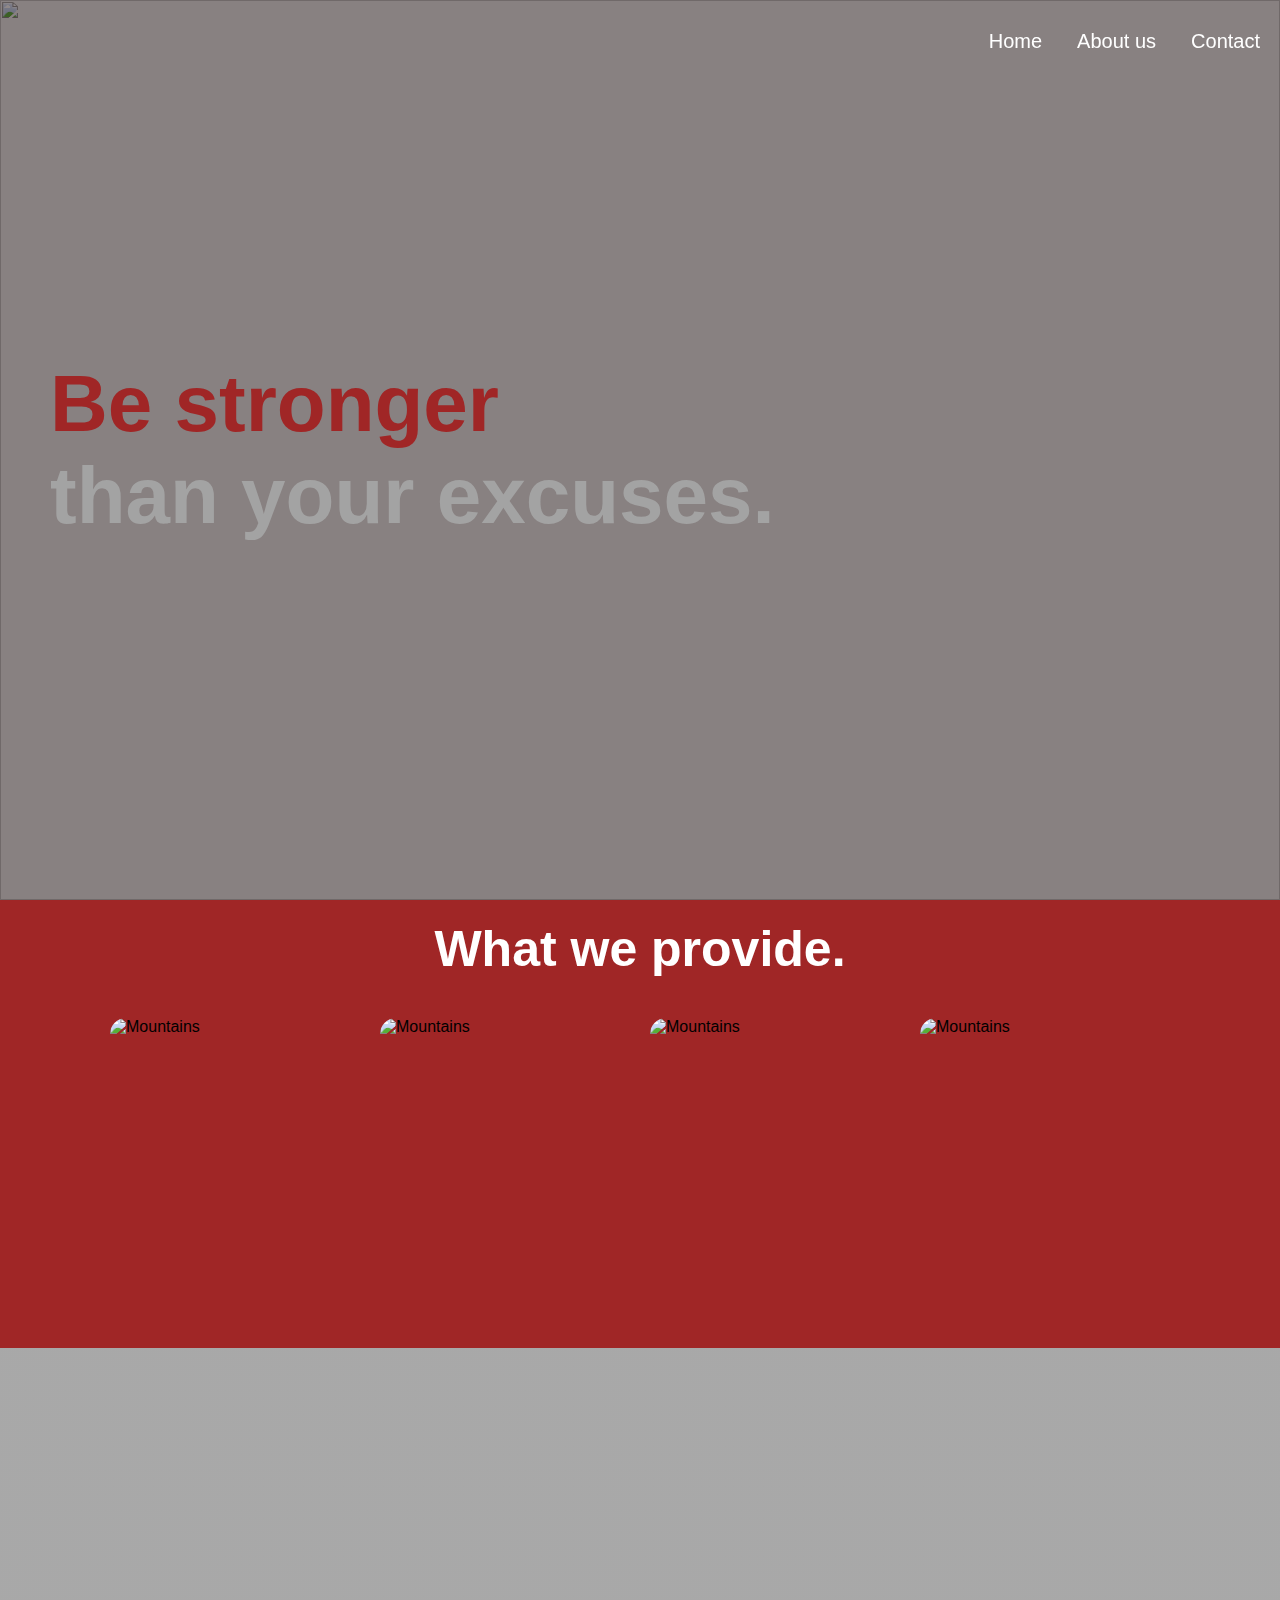
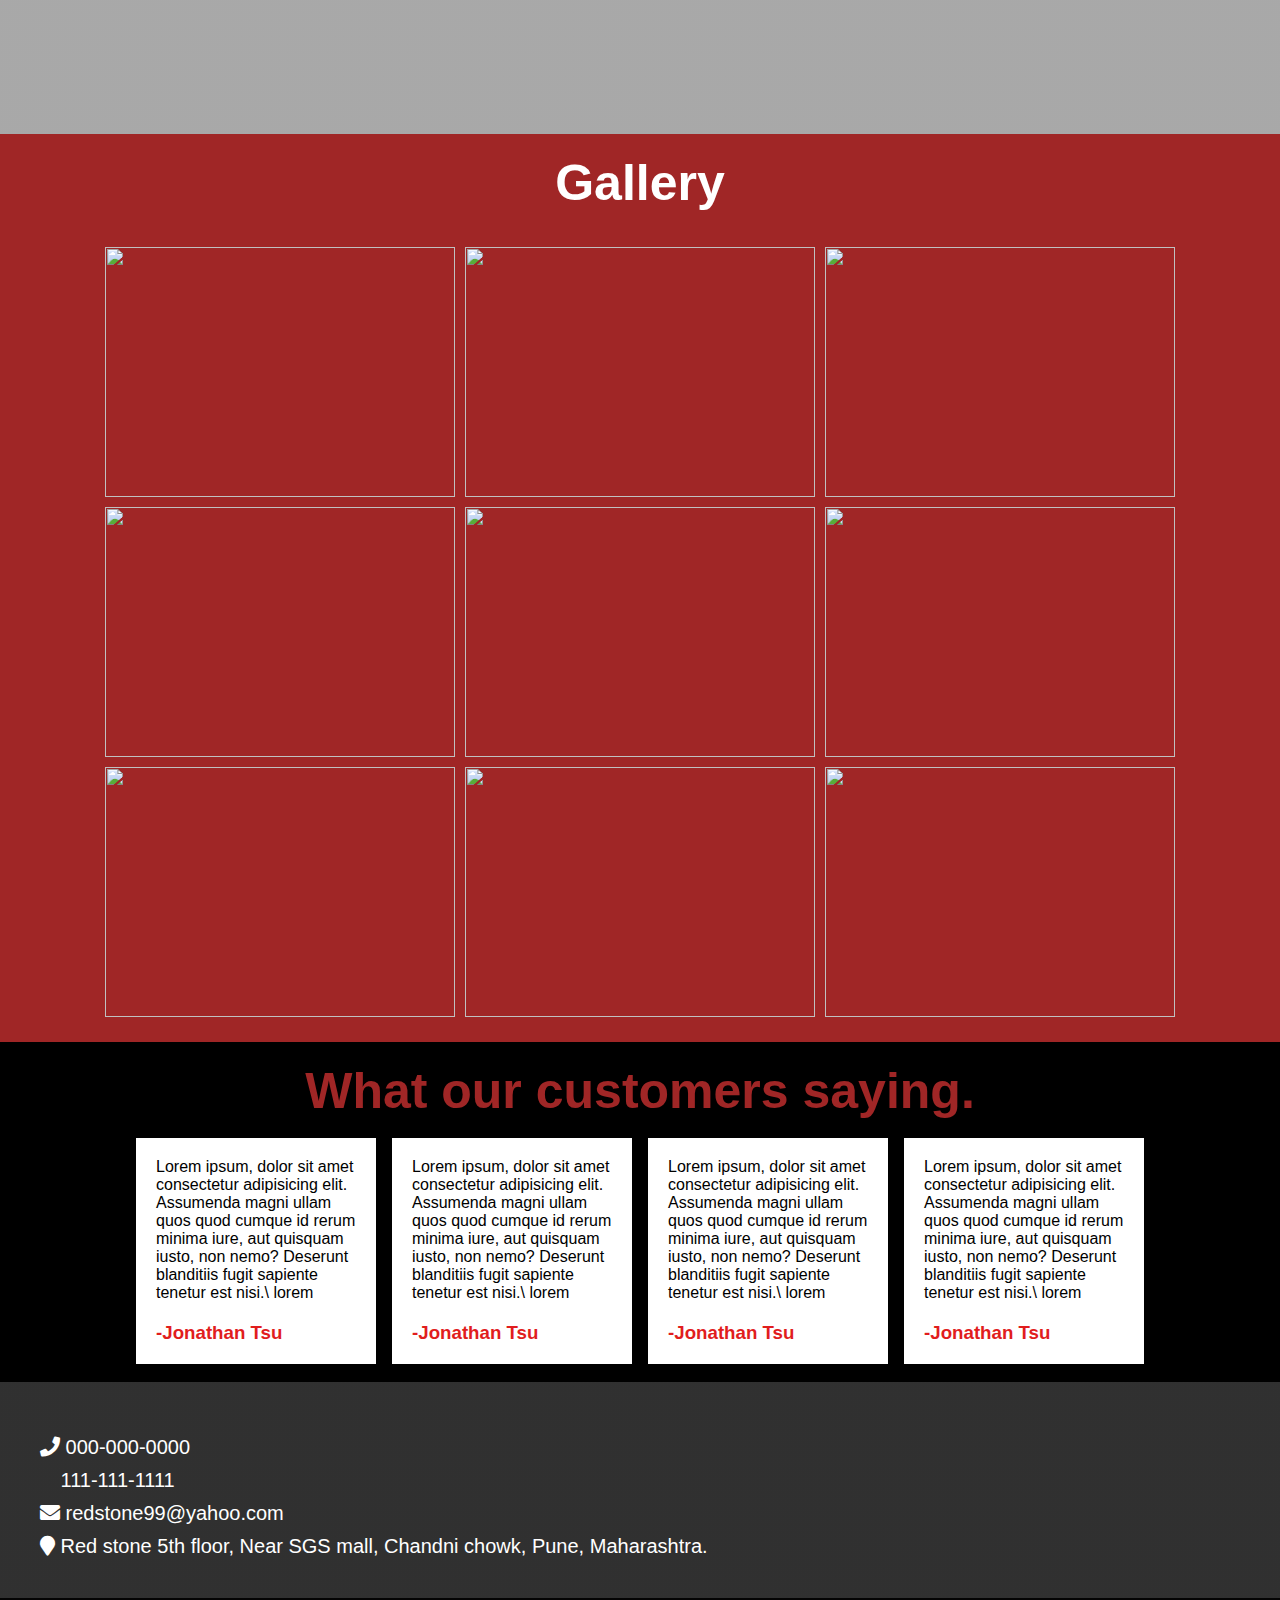
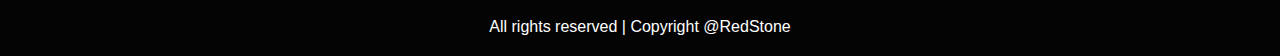
==== index.html @ 6ce7afd8 "Add files via upload" ====
<!DOCTYPE html>
<html lang="en">
  <head>
    <meta charset="UTF-8" />
    <meta name="viewport" content="width=device-width, initial-scale=1.0" />
    <title>Red Stone</title>
    <link rel="stylesheet" href="./style.css" />
    <link
      rel="stylesheet"
      href="https://cdnjs.cloudflare.com/ajax/libs/font-awesome/5.15.3/css/all.min.css"
    />
    <link
      rel="stylesheet"
      href="path/to/font-awesome/css/font-awesome.min.css"
    />
  </head>
  <body>
    <div
      id="loading"
      style="
        position: fixed;
        display: flex;
        justify-content: center;
        align-items: center;
        height: 100%;
        width: 100%;
        background-color: rgba(0, 0, 0, 0.5);
      "
    >
      <div class="opposites">
        <div class="opposites bl"></div>
        <div class="opposites tr"></div>
        <div class="opposites br"></div>
        <div class="opposites tl"></div>
      </div>
    </div>
    <div id="web">
      <nav class="nav">
        <div class="nav-div">
          <div class="logo">
            <img
              src="https://redstone.finance/assets/img/redstone-logo-full.svg"
              width="170px"
              alt=""
            />
          </div>
          <div class="nav-contents">
            <ul class="nav-contents-list">
              <a href="#" class="nav-links"
                ><li class="nav-content-list-1" id="nav-content-id">Home</li></a
              >
              <a href="#" class="nav-links"
                ><li class="nav-content-list-1" id="nav-content-id">
                  About us
                </li></a
              >
              <a href="../Contact/contact.html" class="nav-links"
                ><li class="nav-content-list-1" id="nav-content-id">
                  Contact
                </li></a
              >
            </ul>
            <div class="burger">
              <i class="fa fa-bars burger-icon" onclick="openNav()"></i>
            </div>

            <div id="mySidenav" class="sidenav">
              <a href="javascript:void(0)" class="closebtn" onclick="closeNav()"
                >&times;</a
              >
              <a href="#">Home</a>
              <a href="#">About us</a>
              <a href="../Contact/contact.html">Contact</a>
            </div>
          </div>
        </div>
      </nav>
      <section>
        <div class="header">
          <img
            src="https://global-uploads.webflow.com/5fe33d036237252135e3e74d/6278f949008b798b80b40158_Rope%20Exercises%20by%20cult.fit.jpg"
            class="cover-img"
            alt=""
          />
          <div class="header-text">
            <div class="header-text-1">
              <h1 style="color: rgb(160, 38, 38)" class="opa header-text-op-0">
                Be stronger
              </h1>

              <h1
                style="color: rgb(163, 163, 163)"
                class="opa header-text-op-0"
              >
                than your excuses.
              </h1>
            </div>
          </div>
        </div>
      </section>
      <section>
        <div
          class="facilities"
          style="padding: 20px; background-color: rgb(160, 38, 38)"
        >
          <h1 class="facilities-h1" style="color: white; text-align: center">
            What we provide.
          </h1>
          <div class="facilities-cards">
            <figure>
              <img
                src="https://encrypted-tbn0.gstatic.com/images?q=tbn:ANd9GcRgobTRaYm00lcfkwlYq6E1WninJftITmXhEysoNH4vs862e2KqwPsSOCS1J04N6CN61vI&usqp=CAU"
                style="width: 100%; height: 100%; object-fit: cover"
                alt="Mountains"
              />
              <figcaption>Cardio</figcaption>
            </figure>
            <figure>
              <img
                src="https://fitnesslabnb.com/wp-content/uploads/2023/02/325148571_556374149846940_1298561147646591338_n-scaled.jpg"
                style="width: 100%; height: 100%; object-fit: cover"
                alt="Mountains"
              />
              <figcaption>Crossfit</figcaption>
            </figure>
            <figure>
              <img
                src="https://www.healthkart.com/connect/wp-content/uploads/2021/02/Banner-36.jpg"
                style="width: 100%; height: 100%; object-fit: cover"
                alt="Mountains"
              />
              <figcaption>Strength Machine</figcaption>
            </figure>
            <figure>
              <img
                src="https://domf5oio6qrcr.cloudfront.net/medialibrary/7402/b13043c1-a4ab-4115-8b25-e2f170c97d8d.jpg"
                style="width: 100%; height: 100%; object-fit: cover"
                alt="Mountains"
              />
              <figcaption>Yoga & Meditation</figcaption>
            </figure>
          </div>
        </div>
      </section>

      <section>
        <div class="routines" style="padding: 20px">
          <div
            style="margin-left: 20px; margin-top: 20px"
            class="load header-text-op-0"
          >
            <h1 class="routines-head-text" style="color: rgb(160, 38, 38)">
              OUR
            </h1>
            <h1 class="routines-head-text" style="color: rgb(160, 38, 38)">
              WORKOUT
            </h1>
            <h1 class="routines-head-text" style="color: rgb(160, 38, 38)">
              ROUTINES.
            </h1>

            <p class="routines-1-1" style="color: white; font-size: 20px">
              Everybody is different thats why we <br />
              choose plan which work best for you.
            </p>
          </div>
          <div style="margin-left: 20px" class="load header-text-op-0">
            <div class="routines-1" style="margin-top: 20px">
              <h1 style="color: rgb(160, 38, 38); font-size: 30px">
                Slow & Steady
              </h1>
              <p class="font-adj" style="color: white">
                Embrace the power of slow and steady progress in your workout
                routines – every rep, every breath, a step towards lasting
                transformation.
              </p>
            </div>
            <div class="routines-2" style="margin-top: 20px">
              <h1 style="color: rgb(160, 38, 38); font-size: 30px">
                Train Like a Champ
              </h1>
              <p class="font-adj" style="color: white">
                "Transform ordinary sweat into extraordinary results as you
                embrace workout routines designed to ignite your inner
                champion."
              </p>
            </div>
            <div class="routines-2" style="margin-top: 20px">
              <h1 style="color: rgb(160, 38, 38); font-size: 30px">
                Maintain a Gain
              </h1>
              <p class="font-adj" style="color: white">
                "Master the art of workout routines that not only help you gain
                strength and endurance but also ensure you maintain your
                hard-earned progress"
              </p>
            </div>
          </div>
        </div>
      </section>
      <section class="pg-gallery">
        <div
          class="gallery"
          style="
            height: 100%;
            background-color: rgb(160, 38, 38);
            padding: 20px;
          "
        >
          <h1
            class="gallery-h1"
            style="
              color: white;

              text-align: center;
            "
          >
            Gallery
          </h1>
          <div
            style="
              margin-top: 30px;
              flex-wrap: wrap;
              display: flex;
              justify-content: center;
            "
          >
            <div
              class="img-card-gal"
              style="width: 350px; height: 250px; margin: 5px"
            >
              <img
                src="https://st.depositphotos.com/1708346/1404/i/950/depositphotos_14043607-stock-photo-college-gym-49ers-football-team.jpg"
                style="width: 100%; height: 100%; object-fit: cover"
                alt=""
              />
            </div>
            <div
              class="img-card-gal"
              style="width: 350px; height: 250px; margin: 5px"
            >
              <img
                src="https://st.depositphotos.com/1708346/1404/i/950/depositphotos_14043607-stock-photo-college-gym-49ers-football-team.jpg"
                style="width: 100%; height: 100%; object-fit: cover"
                alt=""
              />
            </div>
            <div
              class="img-card-gal"
              style="width: 350px; height: 250px; margin: 5px"
            >
              <img
                src="https://st.depositphotos.com/1708346/1404/i/950/depositphotos_14043607-stock-photo-college-gym-49ers-football-team.jpg"
                style="width: 100%; height: 100%; object-fit: cover"
                alt=""
              />
            </div>
            <div
              class="img-card-gal"
              style="width: 350px; height: 250px; margin: 5px"
            >
              <img
                src="https://st.depositphotos.com/1708346/1404/i/950/depositphotos_14043607-stock-photo-college-gym-49ers-football-team.jpg"
                style="width: 100%; height: 100%; object-fit: cover"
                alt=""
              />
            </div>
            <div
              class="img-card-gal"
              style="width: 350px; height: 250px; margin: 5px"
            >
              <img
                src="https://st.depositphotos.com/1708346/1404/i/950/depositphotos_14043607-stock-photo-college-gym-49ers-football-team.jpg"
                style="width: 100%; height: 100%; object-fit: cover"
                alt=""
              />
            </div>
            <div
              class="img-card-gal"
              style="width: 350px; height: 250px; margin: 5px"
            >
              <img
                src="https://st.depositphotos.com/1708346/1404/i/950/depositphotos_14043607-stock-photo-college-gym-49ers-football-team.jpg"
                style="width: 100%; height: 100%; object-fit: cover"
                alt=""
              />
            </div>
            <div
              class="img-card-gal"
              style="width: 350px; height: 250px; margin: 5px"
            >
              <img
                src="https://st.depositphotos.com/1708346/1404/i/950/depositphotos_14043607-stock-photo-college-gym-49ers-football-team.jpg"
                style="width: 100%; height: 100%; object-fit: cover"
                alt=""
              />
            </div>
            <div
              class="img-card-gal"
              style="width: 350px; height: 250px; margin: 5px"
            >
              <img
                src="https://st.depositphotos.com/1708346/1404/i/950/depositphotos_14043607-stock-photo-college-gym-49ers-football-team.jpg"
                style="width: 100%; height: 100%; object-fit: cover"
                alt=""
              />
            </div>
            <div
              class="img-card-gal"
              style="width: 350px; height: 250px; margin: 5px"
            >
              <img
                src="https://st.depositphotos.com/1708346/1404/i/950/depositphotos_14043607-stock-photo-college-gym-49ers-football-team.jpg"
                style="width: 100%; height: 100%; object-fit: cover"
                alt=""
              />
            </div>
          </div>
        </div>
      </section>
      <section>
        <div class="customer-fb">
          <div class="fb">
            <h1
              class="gallery-h1"
              style="
                text-align: center;
                color: rgb(160, 38, 38);

                margin: 10px;
              "
            >
              What our customers saying.
            </h1>
            <div class="fb-cards">
              <div class="fb-card">
                <div class="card-body">
                  <div class="card-text">
                    Lorem ipsum, dolor sit amet consectetur adipisicing elit.
                    Assumenda magni ullam quos quod cumque id rerum minima iure,
                    aut quisquam iusto, non nemo? Deserunt blanditiis fugit
                    sapiente tenetur est nisi.\ lorem
                  </div>
                  <div class="text-publisher">
                    <h3 style="color: #e11d1d">-Jonathan Tsu</h3>
                  </div>
                </div>
              </div>
              <div class="fb-card">
                <div class="card-body">
                  <div class="card-text">
                    Lorem ipsum, dolor sit amet consectetur adipisicing elit.
                    Assumenda magni ullam quos quod cumque id rerum minima iure,
                    aut quisquam iusto, non nemo? Deserunt blanditiis fugit
                    sapiente tenetur est nisi.\ lorem
                  </div>
                  <div class="text-publisher">
                    <h3 style="color: #e11d1d">-Jonathan Tsu</h3>
                  </div>
                </div>
              </div>
              <div class="fb-card">
                <div class="card-body">
                  <div class="card-text">
                    Lorem ipsum, dolor sit amet consectetur adipisicing elit.
                    Assumenda magni ullam quos quod cumque id rerum minima iure,
                    aut quisquam iusto, non nemo? Deserunt blanditiis fugit
                    sapiente tenetur est nisi.\ lorem
                  </div>
                  <div class="text-publisher">
                    <h3 style="color: #e11d1d">-Jonathan Tsu</h3>
                  </div>
                </div>
              </div>
              <div class="fb-card">
                <div class="card-body">
                  <div class="card-text">
                    Lorem ipsum, dolor sit amet consectetur adipisicing elit.
                    Assumenda magni ullam quos quod cumque id rerum minima iure,
                    aut quisquam iusto, non nemo? Deserunt blanditiis fugit
                    sapiente tenetur est nisi.\ lorem
                  </div>
                  <div class="text-publisher">
                    <h3 style="color: #e11d1d">-Jonathan Tsu</h3>
                  </div>
                </div>
              </div>
            </div>
          </div>
        </div>
      </section>
      <footer>
        <div class="footer">
          <img
            class="footer-img"
            src="https://redstone.finance/assets/img/redstone-logo-full.svg"
            alt=""
            style="margin: 20px"
          />
          <div style="margin: 0px 40px 40px 40px">
            <div class="footer-text">
              <i class="fa fa-phone" aria-hidden="true"></i> 000-000-0000
            </div>
            <div class="footer-text">
              <i class="fa-brands fa-whatsapp"></i> 111-111-1111
            </div>
            <div class="footer-text">
              <i class="fa fa-envelope" aria-hidden="true"></i>
              redstone99@yahoo.com
            </div>
            <div class="footer-text">
              <i class="fa fa-map-marker" aria-hidden="true"></i>
              Red stone 5th floor, Near SGS mall, Chandni chowk, Pune,
              Maharashtra.
            </div>
          </div>
          <div class="footer-end" style="margin-top: 20px">
            <p style="color: white; text-align: center">
              All rights reserved | Copyright @RedStone
            </p>
          </div>
        </div>
      </footer>
      <!-- <h1>
      Lorem ipsum dolor, sit amet consectetur adipisicing elit. Blanditiis
      aliquam repudiandae nulla quasi officia numquam nemo eum. Modi ea
      similique molestias quas, dolorum consectetur voluptate excepturi aperiam
      asperiores esse. Dolore nemo vitae minima temporibus vel, quaerat,
      voluptate, cupiditate et voluptates soluta dicta laudantium atque dolorum
      itaque aliquid quos explicabo ex consectetur. Dicta, perferendis dolorem
      aliquid fugiat similique ipsum obcaecati ad nulla deserunt quis laborum
      animi praesentium aliquam recusandae maxime voluptate repudiandae! Illo,
      blanditiis. Quaerat quas ab ipsam! Nihil, cumque? Sapiente, vero autem
      voluptatum aliquid facere minima odit molestiae minus consectetur
      accusantium aspernatur distinctio! Obcaecati amet magni quis? Aut, iste
      tempore?Lorem ipsum dolor sit amet consectetur adipisicing elit. Eveniet
      molestiae dolor unde repellendus impedit animi dolorum, velit, sunt ullam
      ea, a ad quasi quis perspiciatis quos quidem amet corporis! Ab provident
      deserunt cupiditate, sapiente ipsum quia! Rem earum placeat modi quam
      saepe quod ipsum at aliquam eos nobis, illo aliquid rerum expedita
      accusantium iusto eius ut fuga aspernatur tempore nostrum iure deleniti
      quidem aperiam ipsa. Eos reiciendis dicta possimus neque vel sunt, nobis
      porro quasi vitae repellendus magni error hic ex beatae magnam, sit
      corporis, assumenda nemo blanditiis dolor a! Vero, porro eveniet similique
      nobis ad ducimus illum facilis, unde quos debitis id repudiandae
      praesentium et exercitationem sed ratione natus earum illo maxime impedit?
      Quas eius, explicabo necessitatibus commodi ab quasi nulla est fuga. Esse
      quis iusto, beatae magnam corrupti fugit obcaecati laboriosam laudantium
      cupiditate eveniet cumque optio quam nesciunt officiis eligendi animi illo
      voluptate minima. Voluptates ipsum ipsam, odit ad sapiente minus eius
      molestiae possimus quas nam. Quisquam soluta aliquid ipsam numquam
      reiciendis libero quidem natus ipsa animi. Rerum, exercitationem incidunt!
      Dicta deserunt blanditiis quisquam voluptatem ullam iste iure ducimus
      autem repudiandae ab aspernatur, minus natus beatae laborum magnam quam
      odit labore ad molestias ut commodi. Eos, quasi quis.
    </h1> -->
    </div>
  </body>
  <script src="./script.js"></script>
</html>
---- style.css ----
* {
    margin: 0;
    box-sizing: border-box;
    text-decoration: none;
  font-family: 'Lato', sans-serif;
    
  }
  body{
    background-color: #f1f1f1;
  }
  .loading-div{
    position: fixed;
    width: 100%;
    display: flex;
    justify-content: center;
    align-items: center;
    height: 100%;
    background-color: rgba(0, 0, 0, 0.5);
    z-index: 99;
    overflow: hidden;
  }
  
  .nav {
    width: 100%;
    display: flex;
    justify-content: center;
    background-color: transparent;
    position: fixed;
    top: 0;
    transition: background-color 0.3s;
    z-index: 99;
    /* box-shadow: 1px 1px 10px 1px; */
  }
  .nav-div {
    display: flex;
    justify-content: space-between;
    width: 100%;
  
  }
  .nav-contents-list {
    display: none;
  }
  .nav-content-list-1 {
    padding-left: 35px;
    padding-top: 30px;
    padding-bottom: 5px;
    font-size: 20px;
    font-family: 'Lato', sans-serif;
    color:white;

    cursor: pointer;
  }
  .nav-content-list-1:hover{

    color:rgb(160, 38, 38);
  }
  .logo {
    padding: 15px;
    /* font-size: 30px;
    color: black;
    font-family: 'Lato', sans-serif;
    margin-left: 20px; */
    cursor: pointer;

  }
  
  .nav-contents {
    margin-right: 20px;
  }

  .sidenav {
    height: 100%;
    width: 0;
    position: fixed;
    z-index: 1;
    top: 0;
    left: 0;
    background-color: #000000;
    overflow-x: hidden;
    transition: 0.5s;
    padding-top: 60px;
    text-align: center;
  }
  
  .sidenav a {
    padding: 8px 8px 8px 32px;
    text-decoration: none;
    font-size: 25px;
    color: white;
    display: block;
    transition: 0.3s;
  }
  
  .sidenav a:hover {
    color: #f1f1f1;
  }
  
  .sidenav .closebtn {
    position: absolute;
    top: 0;
    right: 25px;
    font-size: 36px;
    margin-left: 50px;
  }
  .burger-icon {
    padding: 30px;
    font-size: 25px;
    color: white;
  }

  .header{
    height: 100vh;
    

  }
  .cover-img{
    position: absolute;
    width: 100%;
    height: 100%;
    object-fit: cover;
    /* bottom:-10; */
    z-index: -1;
  }
  .header-text{
    width: 100%;
    height: 100%;
    /* background-color: rgba(255, 255, 255, 0.3); */
    background-color: rgb(32 18 18 / 50%);

    display: flex;
    align-items: center;
  }
  .facilities{
    height:100%;
  }
  .header-text-op-0{
    opacity: 0;
  }
  .header-text-op-1{
    transition: opacity 1s ease;

    opacity: 1;
  }

  
  
  @media all and (min-width: 1022px) and (max-width: 2000px) {


  .nav-contents-list {
    list-style-type: none;
    display: flex;
  }
  .burger{
    display: none;
  }

}


figure {
  display: grid;
  border-radius: 1rem;
  overflow: hidden;
  cursor: pointer;
  width: 250px;
  height: 300px;
  margin: 10px;
}
figure > * {
  grid-area: 1/1;
  transition: .4s;
}
figure figcaption {
  display: grid;
  align-items: end;
  font-family: sans-serif;
  font-size: 2.3rem;
  font-weight: bold;
  color: white;
  padding: .75rem;
  background: var(--c,#0009);
  clip-path: inset(0 var(--_i,100%) 0 0);
  /* -webkit-mask:
    linear-gradient(#000 0 0),
    linear-gradient(#000 0 0); */
  -webkit-mask-composite: xor;
  -webkit-mask-clip: text, padding-box;
  margin: -1px;
}
figure:hover figcaption{
  --_i: 0%;
}
figure:hover img {
  transform: scale(1.2);
}
@supports not (-webkit-mask-clip: text) {
  figure figcaption {
   -webkit-mask: none;
   color: #fff;
  }
}
.facilities-cards{
  display: flex;
  justify-content: center;
  margin-top: 30px;
  flex-wrap: wrap;
}

.routines{
  height: 100%;
  background-image: linear-gradient(rgba(0, 0, 0, 0.3), rgba(0, 0, 0, 0.3)), url('https://c4.wallpaperflare.com/wallpaper/426/618/365/dark-dumbbell-fitness-muscle-training-wallpaper-preview.jpg');
  background-size: cover;
}

/* .pg-gallery {
  background-image: linear-gradient(rgba(0, 0, 0, 0.3), rgba(0, 0, 0, 0.3)),
    url("https://www.muscleandfitness.com/wp-content/uploads/2019/07/Hands-Clapping-Chaulk-Kettlebell.jpg?quality=86&strip=all");
  background-position: center center;
  background-repeat: no-repeat;
  background-size: cover;
  background-attachment: fixed;
} */
.card-body{
  width: 200px;
}

.fb-card {
  padding: 20px;
  margin: 8px;
  background-color: white;
}

.text-publisher {
  margin-top: 20px;
}

.fb-cards {
  display: flex;
  justify-content: center;
  flex-wrap: wrap;
}
.fb{
  padding: 10px;
  background-color: black;
  height: 110%;
 
}
.footer{
  background-image: linear-gradient(rgba(0, 0, 0, 0.8), rgba(0, 0, 0, 0.8)), url('https://www.bodybuilding.com/fun/images/2015/spotlighted-gym-barbell-brigade-1.jpg');
  height: 100%;
  width: 100%;
  background-size: cover;


}
.footer-text{
  color:white;
  font-size: 20px;
  margin-top: 10px;
}
.footer-end{
  padding: 20px;
  background-color: rgba(0, 0, 0, 0.9);
 
}
.opa{
  font-size:80px ;
}
.header-text-1{
  margin-left: 50px;
}
.facilities-h1{
  font-size: 50px;
}
.gallery-h1{
  font-size: 50px;
}
.footer-img{
  width: 300px;
}
.routines-head-text{
  font-size: 50px;

}

@media all and (min-width: 150px) and (max-width: 700px) {

  .opa{
    font-size: 50px;
  }
  .header{
    height: 80vh;
  }
  .header-text-1{
    margin-left: 20px;
  }
  .facilities-h1{
    font-size: 35px;
  }
  .gallery-h1{
    font-size: 35px;
  }
  .footer-text{
    font-size: 15px;
  }
  .footer-img{
    width: 200px;
  }
  .routines-1-1{
    display: none;
  }
  .routines-head-text{
    font-size: 35px;

  }
  .font-adj{
    font-size: 15px;
  }
}
@media all and (min-width: 701px) and (max-width: 2000px) {
  .routines{
    display: flex;
  }
  .load{
    width: 50%;
  }
  .font-adj{
    font-size: 20px;
  }
}

/* /////////////css for loading///////////////// */
.opposites {
  position: absolute;
  width: 60px;
  height: 60px;
  
}
.opposites {
  animation: opposites 2.5s ease-out 0s infinite;  
}
.tl, .tr, .br, .bl {
  width: 30px;
  height: 30px;
  position: absolute;
}
.tl, .tr {
  top: 0; 
}
.tr, .br {
  left: 30px; 
}
.tl, .br {
  animation: tlbr 2.5s ease-out 0s infinite;
}
.br, .bl {
  top: 30px; 
}
.tl, .bl {
  left: 0; 
}
.tr, .bl {
  animation: trbl 2.5s ease-out 0s infinite;
}
.tl {
  background: red;
  transform-origin: bottom right;
}
.tr {
  background: green; 
  transform-origin: bottom left;
}
.br {
  background: dodgerblue; 
  transform-origin: top left;
}
.bl {
  background: gold; 
  transform-origin: top right;
}

@keyframes tlbr {
  0% {transform: rotate(0);}
  20% {transform: rotate(90deg);}
  40% {transform: rotate(90deg);}
  60% {transform: rotate(0);}
}
@keyframes trbl {
  20% {transform: rotate(0);}
  40% {transform: rotate(90deg);}
  60% {transform: rotate(90deg);}
  80% {transform: rotate(0);}
}
@keyframes opposites {
  80% {transform: rotate(0deg);}
  100% {transform: rotate(360deg);}
}
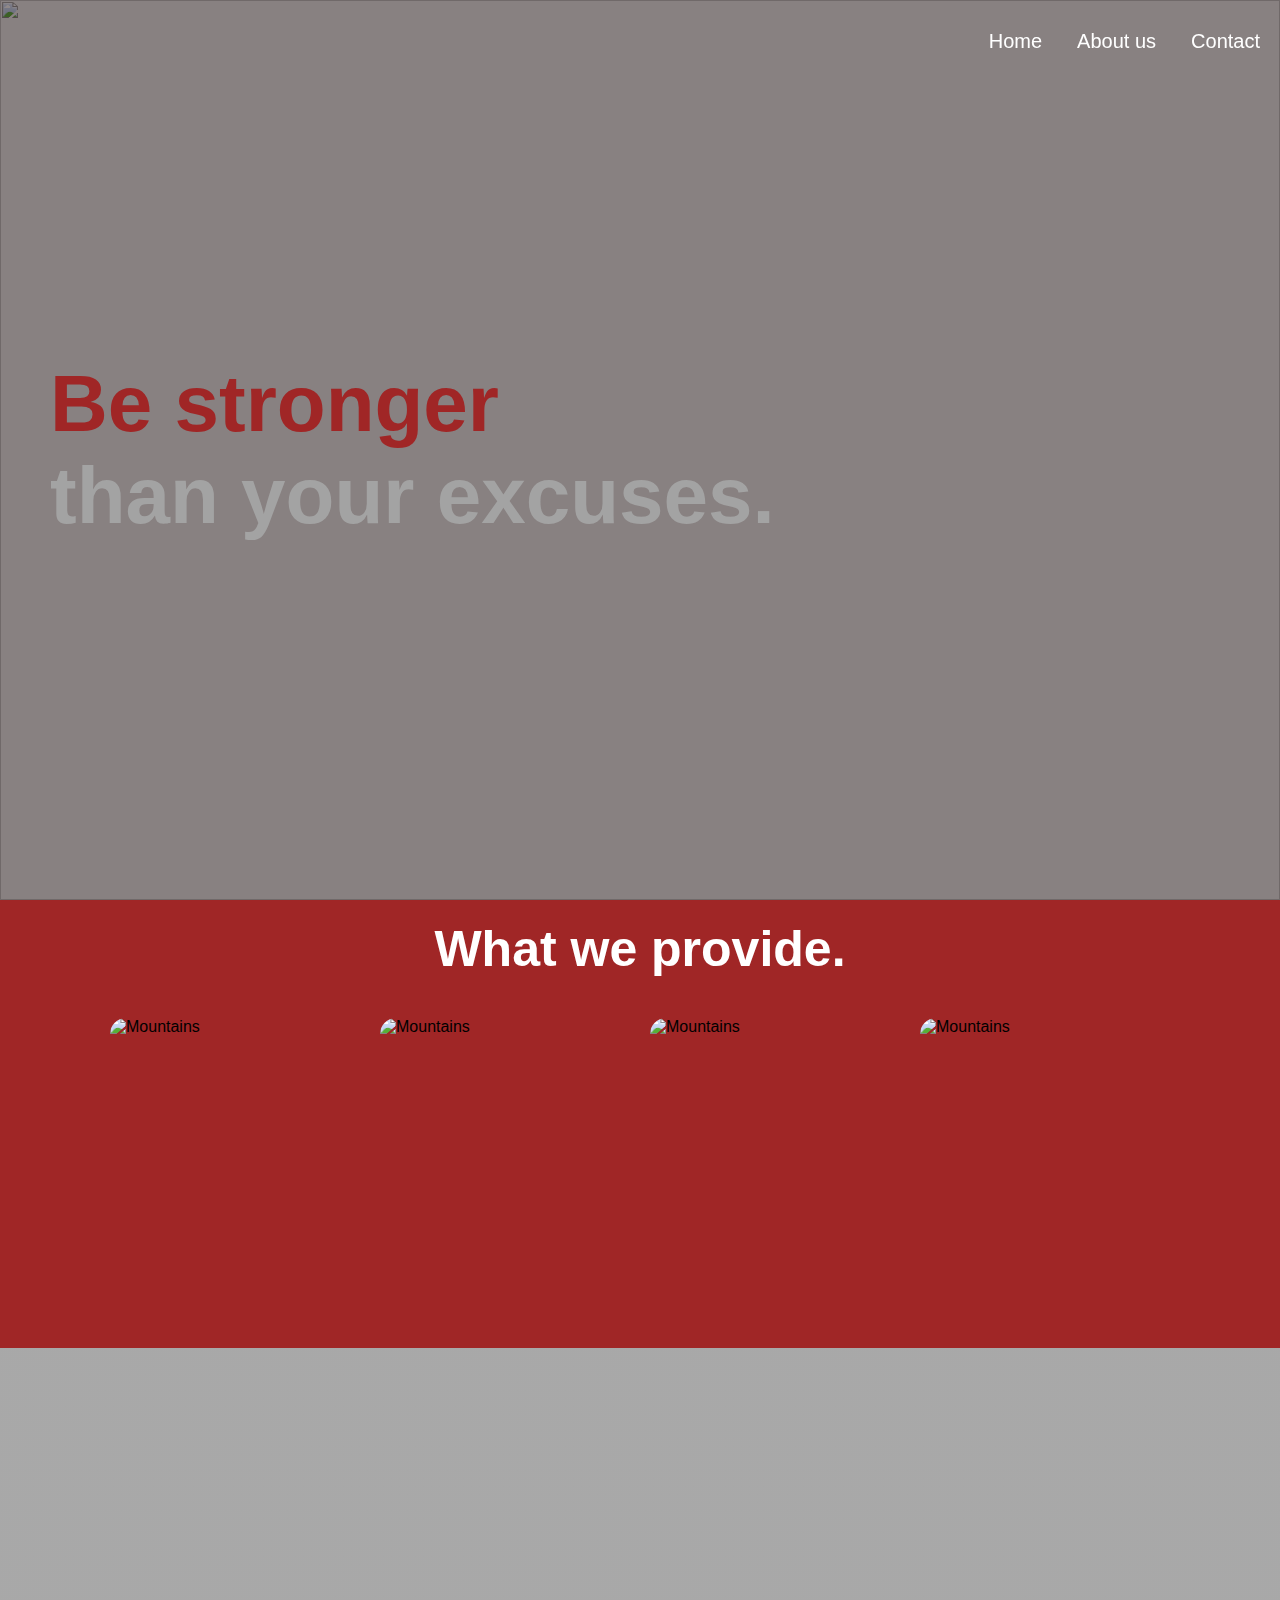
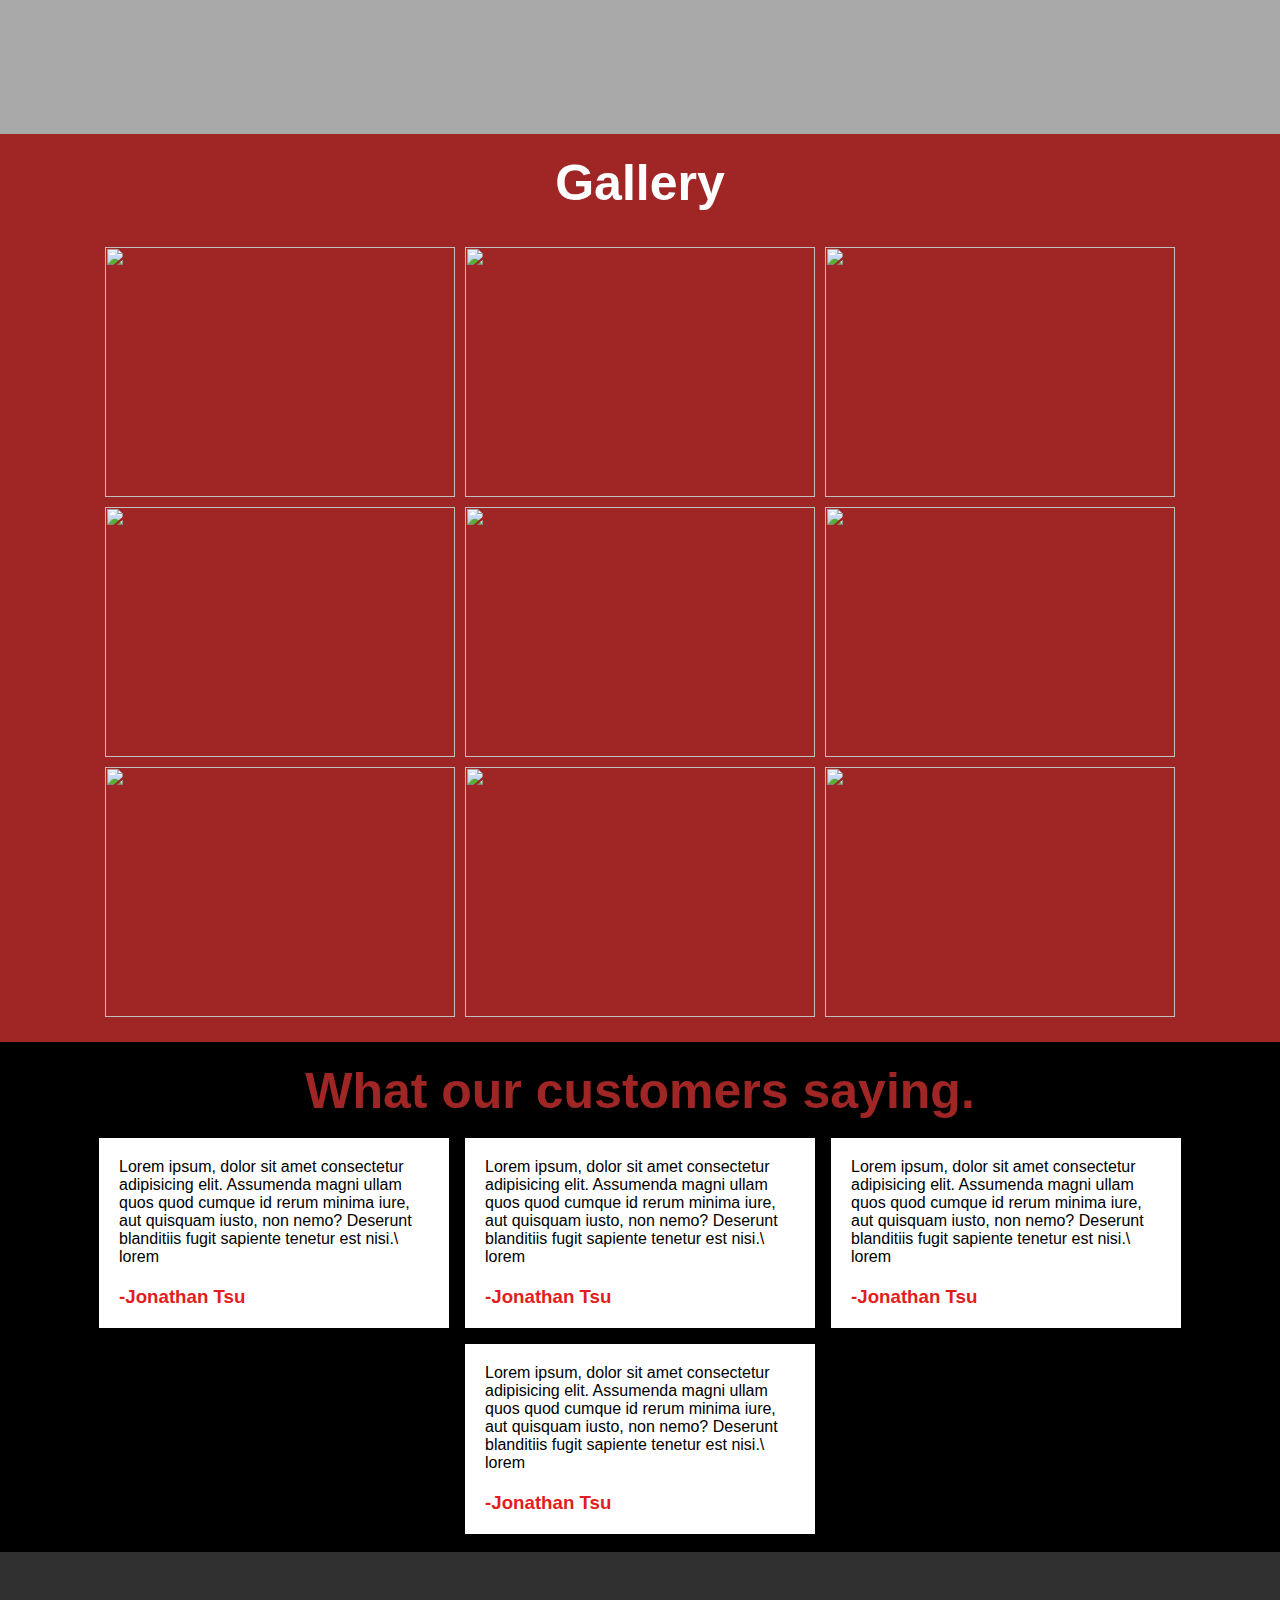
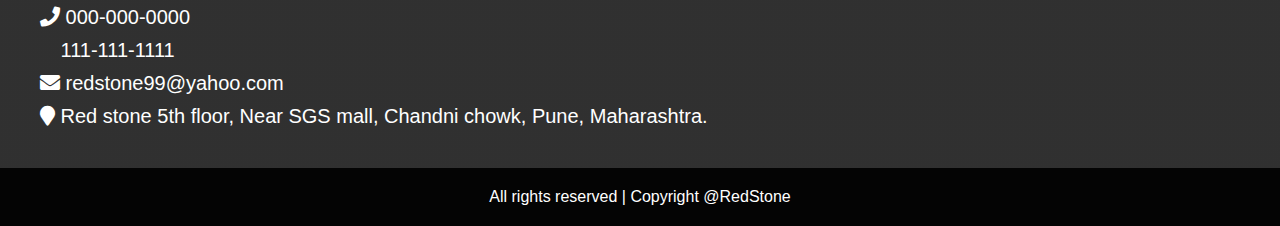
==== commit 4ce0d887: "Update index.html" ====
--- a/index.html
+++ b/index.html
@@ -46,15 +46,15 @@
           </div>
           <div class="nav-contents">
             <ul class="nav-contents-list">
-              <a href="#" class="nav-links"
+              <a href="index.html" class="nav-links"
                 ><li class="nav-content-list-1" id="nav-content-id">Home</li></a
               >
-              <a href="#" class="nav-links"
+              <a href="aboutus.html" class="nav-links"
                 ><li class="nav-content-list-1" id="nav-content-id">
                   About us
                 </li></a
               >
-              <a href="../Contact/contact.html" class="nav-links"
+              <a href="contact.html" class="nav-links"
                 ><li class="nav-content-list-1" id="nav-content-id">
                   Contact
                 </li></a
@@ -68,9 +68,9 @@
               <a href="javascript:void(0)" class="closebtn" onclick="closeNav()"
                 >&times;</a
               >
-              <a href="#">Home</a>
-              <a href="#">About us</a>
-              <a href="../Contact/contact.html">Contact</a>
+              <a href="index.html">Home</a>
+              <a href="aboutus.html">About us</a>
+              <a href="contact.html">Contact</a>
             </div>
           </div>
         </div>
@@ -108,8 +108,8 @@
           </h1>
           <div class="facilities-cards">
             <figure>
-              <img
-                src="https://encrypted-tbn0.gstatic.com/images?q=tbn:ANd9GcRgobTRaYm00lcfkwlYq6E1WninJftITmXhEysoNH4vs862e2KqwPsSOCS1J04N6CN61vI&usqp=CAU"
+              <img src="https://runningmagazine.ca/wp-content/uploads/2016/12/treadmill-running-e1542918433137.jpg"
+
                 style="width: 100%; height: 100%; object-fit: cover"
                 alt="Mountains"
               />
--- a/style.css
+++ b/style.css
@@ -221,14 +221,15 @@
   background-size: cover;
   background-attachment: fixed;
 } */
-.card-body{
+/* .card-body{
   width: 200px;
-}
+} */
 
 .fb-card {
   padding: 20px;
   margin: 8px;
   background-color: white;
+  width: 350px;
 }
 
 .text-publisher {
